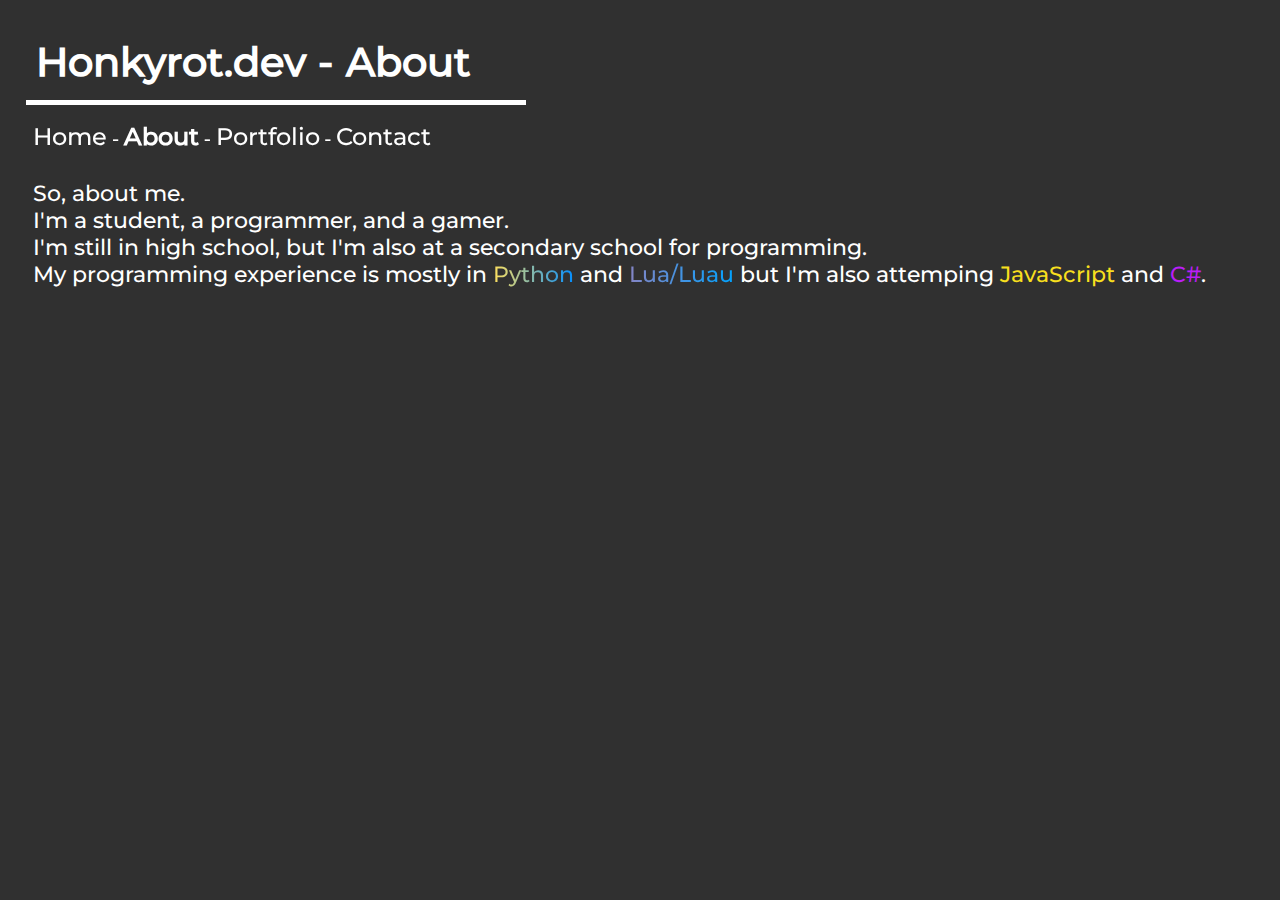
==== about.html @ 4b633b80 "update" ====
<!DOCTYPE html>
<html lang="en">
<head>
    <meta charset="UTF-8">
    <title>Home</title>
    <link rel="stylesheet" type="text/css" href="index.css" />
    <link rel="shortcut icon" type="image/png" href="media/honkyrot_favicon.ico" />
</head>
<header> <!-- header bar, copied on all pages -->
    <div class="name_title_header">
        <div class="username_title">  <!-- username -->
            <h1>Honkyrot.dev</h1>
        </div>
        <div class="single_dash_title_split">
            <h1>-</h1>
        </div>
        <div class="title_title">  <!-- title -->
            <h1>About</h1>
        </div>
    </div>
    <div class="white_line_1_name_title_header"></div>
    <div class="nav_link_section" id="nav_link_section">  <!-- nav bar -->
        <a href="index.html">Home</a> -
        <a class ="selected_link_1" href="about.html">About</a> -
        <a href="portfolio.html">Portfolio</a> -
        <a href="contact.html">Contact</a>
    </div>
    <div class="border_block_1"></div>  <!-- border block-->
</header>
<body>
    <p>
        So, about me.<br>
        I'm a student, a programmer, and a gamer.<br>
        I'm still in high school, but I'm also at a secondary school for programming.<br>
        My programming experience is mostly in <em class="python_color_text">Python</em> and <em class="lua_color_text">Lua/Luau</em> but I'm also attemping <em class="javascript_color_text">JavaScript</em> and <em class="csharp_color_text">C#</em>.<br>
        
    </p>
</body>
</html>
---- index.css ----
/* @font-face { /*custom font RobotoMono*/
/*    font-family: "RobotoMono";
    src: url("media/RobotoMono-Medium.ttf");
} */

@font-face { /*custom font Montserrat*/
    font-family: "Montserrat";
    src: url("media/Montserrat-Medium.ttf");
}

/* general */

p {
    font-family: "Montserrat";
    color: #ffffff;
    font-size: 22px;
}

h1 {
    font-family: "Montserrat";
}

h2 {
    font-family: "Montserrat";
}

h3 {
    font-family: "Montserrat";
}

h4 {
    font-family: "Montserrat";
}

h5 {
    font-family: "Montserrat";
}

h6 {
    font-family: "Montserrat";
}

/* background */

body {
    background-color: #303030;
    padding-left: 25px;
}

/* buttons */
/* default colors should be white text */

a { 
    color: #ffffff;
    font-family: "Montserrat";
    text-decoration: none;
    font-size: 24px;
}

/* dynamic html */

/* hover effect for nav links */
#nav_link_section a:hover { text-shadow: 0 0 5px #ffffff; }  

/* rainbow hover effect for github link */
#honkyrot_github_link:hover { text-shadow: 0 0 5px #ffffff; }


/* classes */

.name_title_header {  /* header bar that contains the username and links to different pages in horizontal view*/
    background-color: #303030;
    height: 100px;
    width: 100%;
    position: fixed;
    top: 0;
    left: 2%;
    z-index: 1;
}

.username_title {  /* username section */
    float: left;
    margin-left: 10px;
    margin-top: 10px;
    font-size: 20px;
    color: #ffffff;
    padding-right: 1%;
}

.single_dash_title_split {  /* just a single dash */
    float: left;
    margin-top: 10px;
    font-size: 20px;
    color: #ffffff;
    padding-right: 1%;
    
}

.title_title {  /* title section */
    float: left;
    margin-right: 10px;
    margin-top: 10px;
    font-size: 20px;
    color: #ffffff;
}

.nav_link_section {  /* sesction for nav links */
    float: left;
    margin-right: 10px;
    margin-top: 10px;
    left: 2.6%;
    top: 112px;
    position: fixed;
    font-size: 20px;
    color: #ffffff;
}

.white_line_1_name_title_header{  /* white line splitting between the username and links below */
    background-color: #ffffff;
    height: 5px;
    width: 500px;
    position: fixed;
    top: 100px;
    left: 2%;
    z-index: 1;
}

.selected_link_1 {  /* selected link */
    color: #ffffff;
    font-weight: bold;
}

.honkyrot_github_link {  /* github link */
    background: linear-gradient(to right, #ff0000, #ffff00 , #00ff00, #00ffff, #0000ff, #ff00ff, #ff0000);
    -webkit-background-clip: text;
    background-clip: text;
    color: transparent;
    animation: rainbow_animation 6s ease-in-out infinite;
    background-size: 400% 100%;
}

.python_color_text {  /* python color text */
    background: linear-gradient(to right, #ffe05e , #028dff);
    -webkit-background-clip: text;
    background-clip: text;
    color: transparent;
    text-decoration: none;
    font-style: normal;
}

.python_color_text:hover {  /* python text glow hover */
    text-shadow: 0 0 5px #ffe05e;
}

.lua_color_text {  /* lua color text */
    background: linear-gradient(to right, #8585c5, #01a2ff);
    -webkit-background-clip: text;
    background-clip: text;
    color: transparent;
    text-decoration: none;
    font-style: normal;
}

.lua_color_text:hover {  /* lua text glow hover */
    text-shadow: 0 0 5px #01a2ff;
}

.javascript_color_text {  /* javascript solid color text */
    color: #f7df1e;
    text-decoration: none;
    font-style: normal;
}

.javascript_color_text:hover {  /* javascript text glow hover */
    text-shadow: 0 0 5px #f7df1e;
}

.csharp_color_text {  /* csharp solid color text */
    color: #ba1ef7;
    text-decoration: none;
    font-style: normal;
}

.csharp_color_text:hover {  /* csharp text glow hover */
    text-shadow: 0 0 5px #ba1ef7;
}

/* border block classes */

.border_block_1 {  /* shifts the body down by 100px to make room for the header */
    height: 150px;
    width: 100%;
    top: 0;
    left: 0;
    z-index: 1;
}

/* animations */

@keyframes rainbow_animation {
    0%,100% {
        background-position: 0 0;
    }

    50% {
        background-position: 100% 0;
    }
}
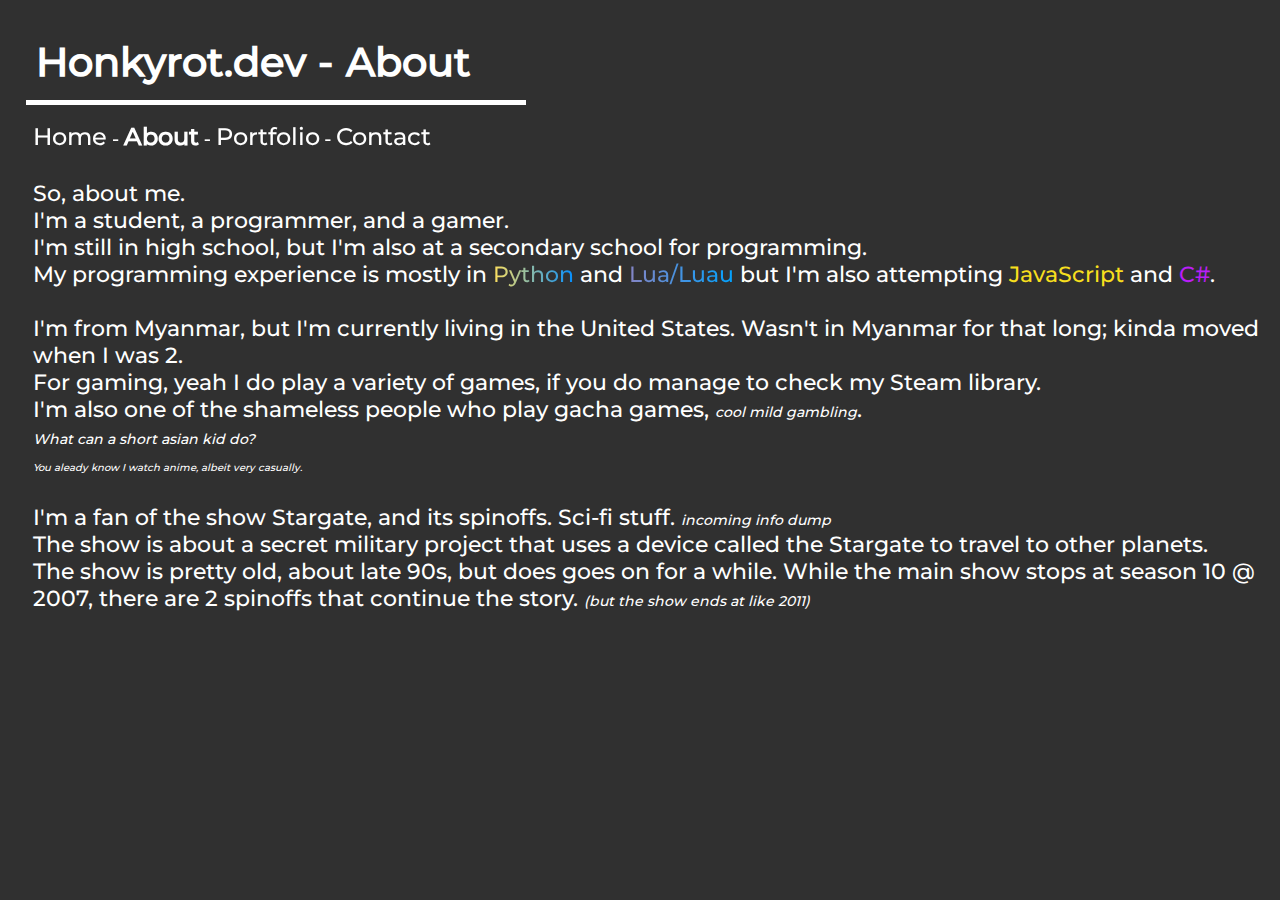
==== commit 22121a0f: "update" ====
--- a/about.html
+++ b/about.html
@@ -5,6 +5,7 @@
     <title>Home</title>
     <link rel="stylesheet" type="text/css" href="index.css" />
     <link rel="shortcut icon" type="image/png" href="media/honkyrot_favicon.ico" />
+    <script type="text/javascript" src="crossfade_transition.js"></script>  <!-- transition script -->
 </head>
 <header> <!-- header bar, copied on all pages -->
     <div class="name_title_header">
@@ -20,10 +21,10 @@
     </div>
     <div class="white_line_1_name_title_header"></div>
     <div class="nav_link_section" id="nav_link_section">  <!-- nav bar -->
-        <a href="index.html">Home</a> -
-        <a class ="selected_link_1" href="about.html">About</a> -
-        <a href="portfolio.html">Portfolio</a> -
-        <a href="contact.html">Contact</a>
+        <a onclick="transitionToPage('index.html')">Home</a> -
+        <a class ="selected_link_1">About</a> -
+        <a onclick="transitionToPage('portfolio.html')">Portfolio</a> -
+        <a onclick="transitionToPage('contact.html')">Contact</a>
     </div>
     <div class="border_block_1"></div>  <!-- border block-->
 </header>
@@ -32,8 +33,18 @@
         So, about me.<br>
         I'm a student, a programmer, and a gamer.<br>
         I'm still in high school, but I'm also at a secondary school for programming.<br>
-        My programming experience is mostly in <em class="python_color_text">Python</em> and <em class="lua_color_text">Lua/Luau</em> but I'm also attemping <em class="javascript_color_text">JavaScript</em> and <em class="csharp_color_text">C#</em>.<br>
-        
+        My programming experience is mostly in <em class="python_color_text">Python</em> and <em class="lua_color_text">Lua/Luau</em> but I'm also attempting <em class="javascript_color_text">JavaScript</em> and <em class="csharp_color_text">C#</em>.<br>
+        <br>
+        I'm from Myanmar, but I'm currently living in the United States. Wasn't in Myanmar for that long; kinda moved when I was 2.<br>
+        For gaming, yeah I do play a variety of games, if you do manage to check my Steam library.<br>
+        I'm also one of the shameless people who play gacha games, <i class="small_text">cool mild gambling</i>.<br>
+        <i class="small_text">What can a short asian kid do?</i><br>
+        <i class="smaller_text">You aleady know I watch anime, albeit very casually.</i><br>
+        <br>
+        I'm a fan of the show Stargate, and its spinoffs. Sci-fi stuff. <i class="small_text">incoming info dump</i><br>
+        The show is about a secret military project that uses a device called the Stargate to travel to other planets.<br>
+        The show is pretty old, about late 90s, but does goes on for a while. While the main show stops at season 10 @ 2007, there are 2 spinoffs that continue the story. <i class="small_text">(but the show ends at like 2011)</i><br>
+        <br>
     </p>
 </body>
 </html>--- a/index.css
+++ b/index.css
@@ -40,11 +40,17 @@
     font-family: "Montserrat";
 }
 
+header {
+    opacity: 1;
+}
+
 /* background */
 
 body {
     background-color: #303030;
     padding-left: 25px;
+    opacity: 0;
+    transition: opacity 0.25s;
 }
 
 /* buttons */
@@ -185,6 +191,15 @@
     text-shadow: 0 0 5px #ba1ef7;
 }
 
+.small_text {  /* small text */
+    font-size: 14px;
+}
+
+.smaller_text {  /* smaller text */
+    font-size: 10px;
+
+}
+
 /* border block classes */
 
 .border_block_1 {  /* shifts the body down by 100px to make room for the header */
@@ -197,7 +212,7 @@
 
 /* animations */
 
-@keyframes rainbow_animation {
+@keyframes rainbow_animation {  /* rainbow text animation */
     0%,100% {
         background-position: 0 0;
     }
@@ -205,4 +220,12 @@
     50% {
         background-position: 100% 0;
     }
+}
+
+@keyframes fade-in {  /* fade in animation */
+    from { opacity: 0; }
+    }
+
+@keyframes fade-out {  /* fade out animation */
+    to { opacity: 0; }
 }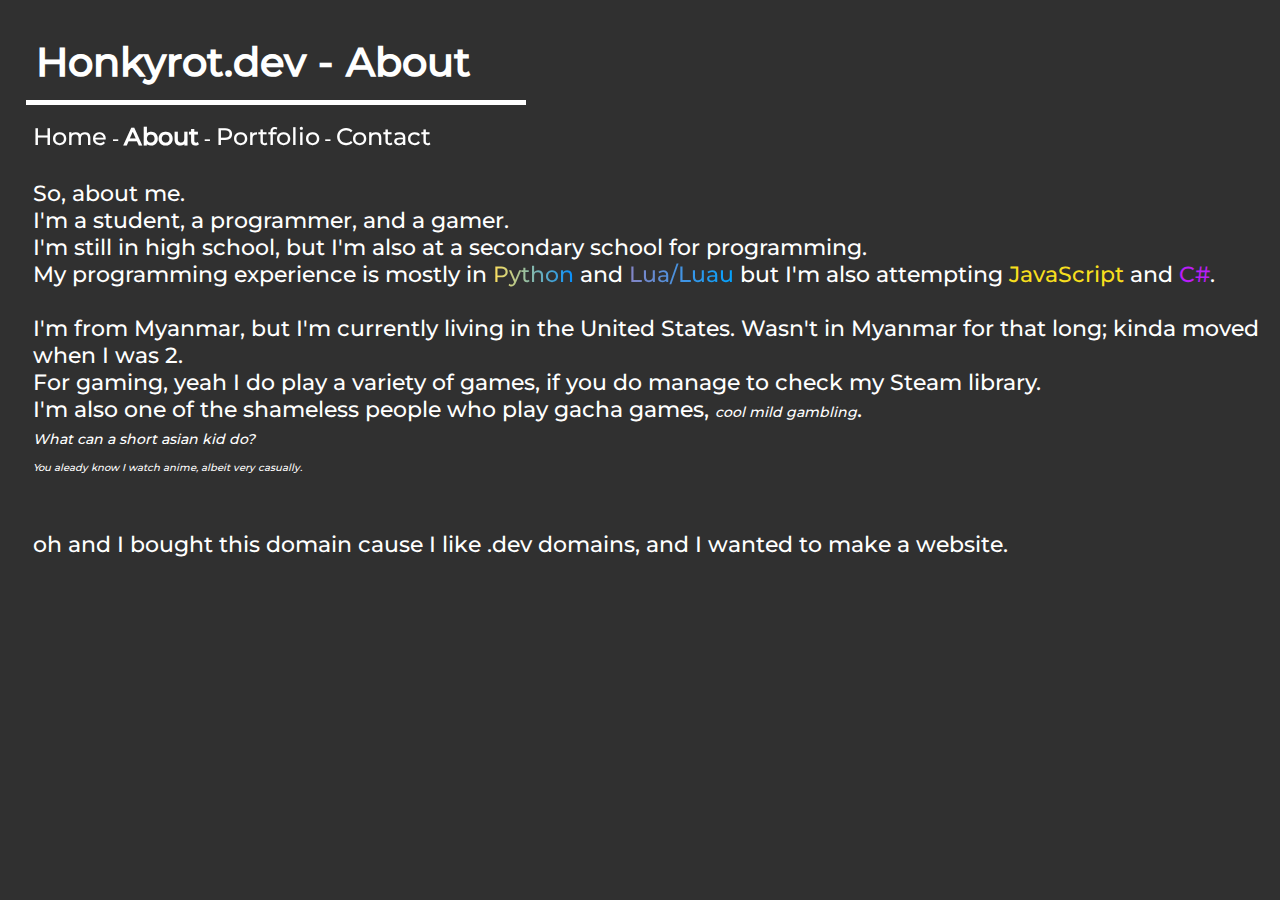
==== commit 243c372f: "update" ====
--- a/about.html
+++ b/about.html
@@ -41,10 +41,8 @@
         <i class="small_text">What can a short asian kid do?</i><br>
         <i class="smaller_text">You aleady know I watch anime, albeit very casually.</i><br>
         <br>
-        I'm a fan of the show Stargate, and its spinoffs. Sci-fi stuff. <i class="small_text">incoming info dump</i><br>
-        The show is about a secret military project that uses a device called the Stargate to travel to other planets.<br>
-        The show is pretty old, about late 90s, but does goes on for a while. While the main show stops at season 10 @ 2007, there are 2 spinoffs that continue the story. <i class="small_text">(but the show ends at like 2011)</i><br>
         <br>
+        oh and I bought this domain cause I like .dev domains, and I wanted to make a website.<br>
     </p>
 </body>
 </html>